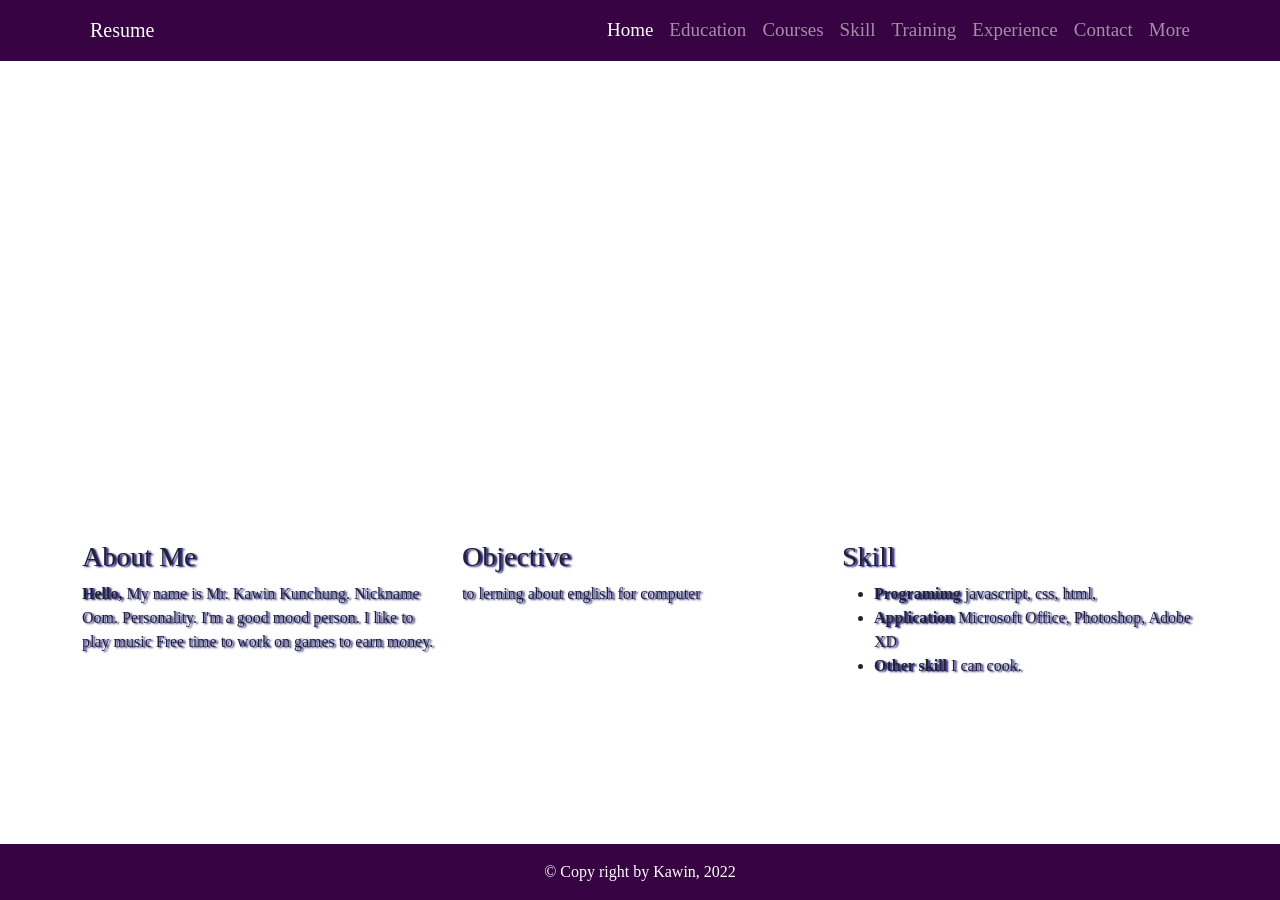
==== index.html @ cfc91f0f "towcommit" ====
<!DOCTYPE html>
<html lang="en">

<head>
    <meta charset="UTF-8">
    <meta http-equiv="X-UA-Compatible" content="IE=edge">
    <meta name="viewport" content="width=device-width, initial-scale=1.0">
    <title>Document</title>
    <!-- <link rel="stylesheet" href="scr/bootstrap/css/bootstrap.min.css"> -->
    <link href="https://cdn.jsdelivr.net/npm/bootstrap@5.0.2/dist/css/bootstrap.min.css" rel="stylesheet" integrity="sha384-EVSTQN3/azprG1Anm3QDgpJLIm9Nao0Yz1ztcQTwFspd3yD65VohhpuuCOmLASjC" crossorigin="anonymous">
    <style>
      @import url('https://fonts.googleapis.com/css2?family=IBM+Plex+Sans+Thai:wght@300&fam ily=Prompt:ital,wght@0,100;0,400;1,100&display=swap');
      @import url('https://fonts.googleapis.com/css2?family=Prompt&display=swap');
      @font-face {
          font-family: "Bangna";
          src: url('src/font/bangna-new.ttf'),
               url('src/font/bangna-new.eot');

      }
      *{            
          font-family: "Bangna";
      }
  </style>
  <link rel="stylesheet" href="src/css/custom.css">
</head>

<body>
  <!-- เมนู -->
  <nav class="navbar navbar-expand-sm navbar-dark bg-dark fixed-top">
    <div class="container">
      <a class="navbar-brand" href="#"><img src="images/Mhok300x300.png" alt="" class="rounded-pill me-2 " style="width: 30px;"  >Resume</a>
      <button class="navbar-toggler" type="button" data-bs-toggle="collapse" data-bs-target="#navbarSupportedContent" aria-controls="navbarSupportedContent" aria-expanded="false" aria-label="Toggle navigation">
        <span class="navbar-toggler-icon"></span>
      </button>
      <div class="collapse navbar-collapse" id="navbarSupportedContent">
        <ul class="navbar-nav ms-auto mb-2 mb-lg-0">
          <li class="nav-item">
            <a class="nav-link active" aria-current="page" href="index.html">Home</a>
        </li>
        <li class="nav-item">
            <a class="nav-link" href="education.html">Education</a>
        <li class="nav-item">
            <a class="nav-link" href="courses.html">Courses</a>
        <li class="nav-item">
            <a class="nav-link" href="skill.html">Skill</a>
        <li class="nav-item">
            <a class="nav-link" href="training.html">Training</a>
        <li class="nav-item">
            <a class="nav-link" href="experience.html">Experience</a>
        <li class="nav-item">
            <a class="nav-link" href="contact.html">Contact</a>
        <li class="nav-item">
            <a class="nav-link" href="more.html">More</a>
        </ul>
      </div>
    </div>
  </nav>
       
<!-- <--ภาพสไลด์--> -->
<div id="carouselExampleIndicators" class="carousel slide" data-bs-ride="carousel">
  <div class="carousel-indicators">
    <button type="button" data-bs-target="#carouselExampleIndicators" data-bs-slide-to="0" class="active" aria-current="true" aria-label="Slide 1"></button>
    <button type="button" data-bs-target="#carouselExampleIndicators" data-bs-slide-to="1" aria-label="Slide 2"></button>
    <button type="button" data-bs-target="#carouselExampleIndicators" data-bs-slide-to="2" aria-label="Slide 3"></button>
  </div>
  <div class="carousel-inner">
    <div class="carousel-item active">
      <img src="images/tol4.png" class="d-block w-100" alt="...">
    </div>
    <div class="carousel-item">
      <img src="images/me2.png" class="d-block w-100" alt="...">
    </div>
    <div class="carousel-item">
      <img src="images/me3.png" class="d-block w-100" alt="...">
    </div>
  </div>
  <button class="carousel-control-prev" type="button" data-bs-target="#carouselExampleIndicators" data-bs-slide="prev">
    <span class="carousel-control-prev-icon" aria-hidden="true"></span>
    <span class="visually-hidden">Previous</span>
  </button>
  <button class="carousel-control-next" type="button" data-bs-target="#carouselExampleIndicators" data-bs-slide="next">
    <span class="carousel-control-next-icon" aria-hidden="true"></span>
    <span class="visually-hidden">Next</span>
  </button>
</div>
<!-- แบ่ง 2 คอลัมน์ -->

<div class="container mt-3 mb-3">   
  <div class="row">
      <div class="col-sm-4">
          <h3>About Me</h3>
          <p>
            <b>Hello,</b> My name is Mr. Kawin Kunchung. Nickname Oom. Personality. I'm a 
            good mood person. I like to play music Free time to work on games to earn money.
          </p>
      </div>
      <div class="col-sm-4">
          <h3>Objective</h3>
          <p>
            to lerning about english for computer
          </p>
      </div>
      <div class="col-sm-4">
          <h3>Skill</h3>
          <ul>
            <li><b>Programimg</b> javascript, css, html, </li>
            <li><b>Application</b> Microsoft Office, Photoshop, Adobe XD</li>
            <li><b>Other skill</b> I can cook.</li>
          </ul>
      </div>
  </div>
</div>
 <!-- footer -->

 <footer>
  <div class="container-fluid py-3 bg-dark text-center fixed-bottom" >
    <span class="text-white">&COPY; Copy right by Kawin, 2022</span>
  </div>
</footer>

    <!-- <link rel="stylesheet" href="src/bootstrap/js/bootstrap.bundle.js"> -->
    <script src="https://cdn.jsdelivr.net/npm/bootstrap@5.0.2/dist/js/bootstrap.bundle.min.js"
        integrity="sha384-MrcW6ZMFYlzcLA8Nl+NtUVF0sA7MsXsP1UyJoMp4YLEuNSfAP+JcXn/tWtIaxVXM" crossorigin="anonymous">
    </script>
</body>

</html>
---- src/css/custom.css ----
.bg-dark {
    background-color: #380342!important;
}
.nav-link {
    font-size: 19px;
}
.carousel-inner {
    height: 500px;
}

.col-sm-4 {
    font-family: 'Prompt', sans-serif;
    font-weight: 400;
    text-shadow: 2px 1px 2px #0d007e;
    /* font-weight: 100;
    text-align: center;
    text-shadow: 4px 0px 0px #868686; */
}
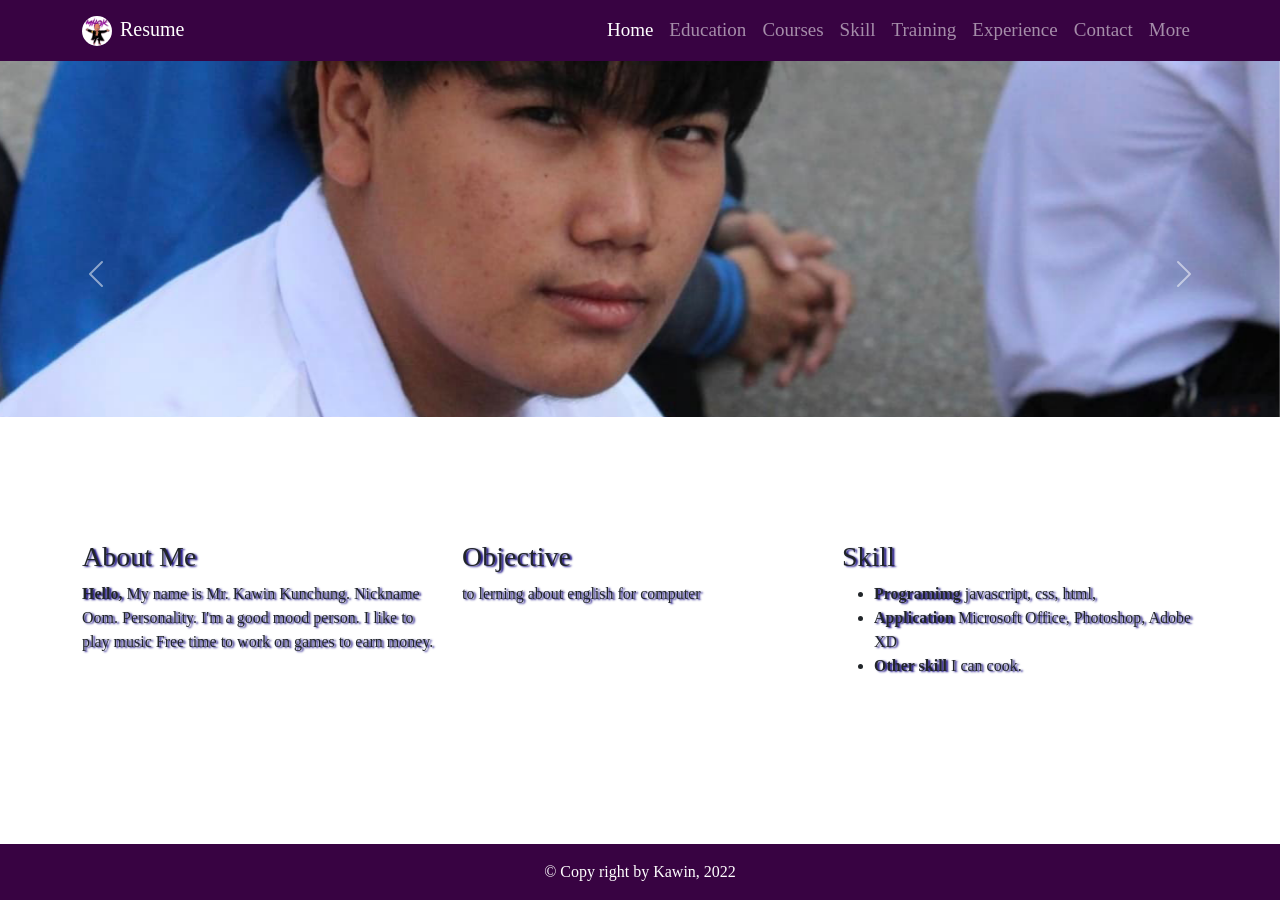
==== commit aaf1fe61: "threecommit" ====
--- a/index.html
+++ b/index.html
@@ -28,7 +28,7 @@
   <!-- เมนู -->
   <nav class="navbar navbar-expand-sm navbar-dark bg-dark fixed-top">
     <div class="container">
-      <a class="navbar-brand" href="#"><img src="images/Mhok300x300.png" alt="" class="rounded-pill me-2 " style="width: 30px;"  >Resume</a>
+      <a class="navbar-brand" href="#"><img src="src/src/images/Mhok300x300.png" alt="" class="rounded-pill me-2 " style="width: 30px;"  >Resume</a>
       <button class="navbar-toggler" type="button" data-bs-toggle="collapse" data-bs-target="#navbarSupportedContent" aria-controls="navbarSupportedContent" aria-expanded="false" aria-label="Toggle navigation">
         <span class="navbar-toggler-icon"></span>
       </button>
@@ -65,13 +65,13 @@
   </div>
   <div class="carousel-inner">
     <div class="carousel-item active">
-      <img src="images/tol4.png" class="d-block w-100" alt="...">
+      <img src="src/src/images/me1.png" class="d-block w-100" alt="...">
     </div>
     <div class="carousel-item">
-      <img src="images/me2.png" class="d-block w-100" alt="...">
+      <img src="src/src/images/me2.png" class="d-block w-100" alt="...">
     </div>
     <div class="carousel-item">
-      <img src="images/me3.png" class="d-block w-100" alt="...">
+      <img src="src/src/images/me3.png" class="d-block w-100" alt="...">
     </div>
   </div>
   <button class="carousel-control-prev" type="button" data-bs-target="#carouselExampleIndicators" data-bs-slide="prev">
